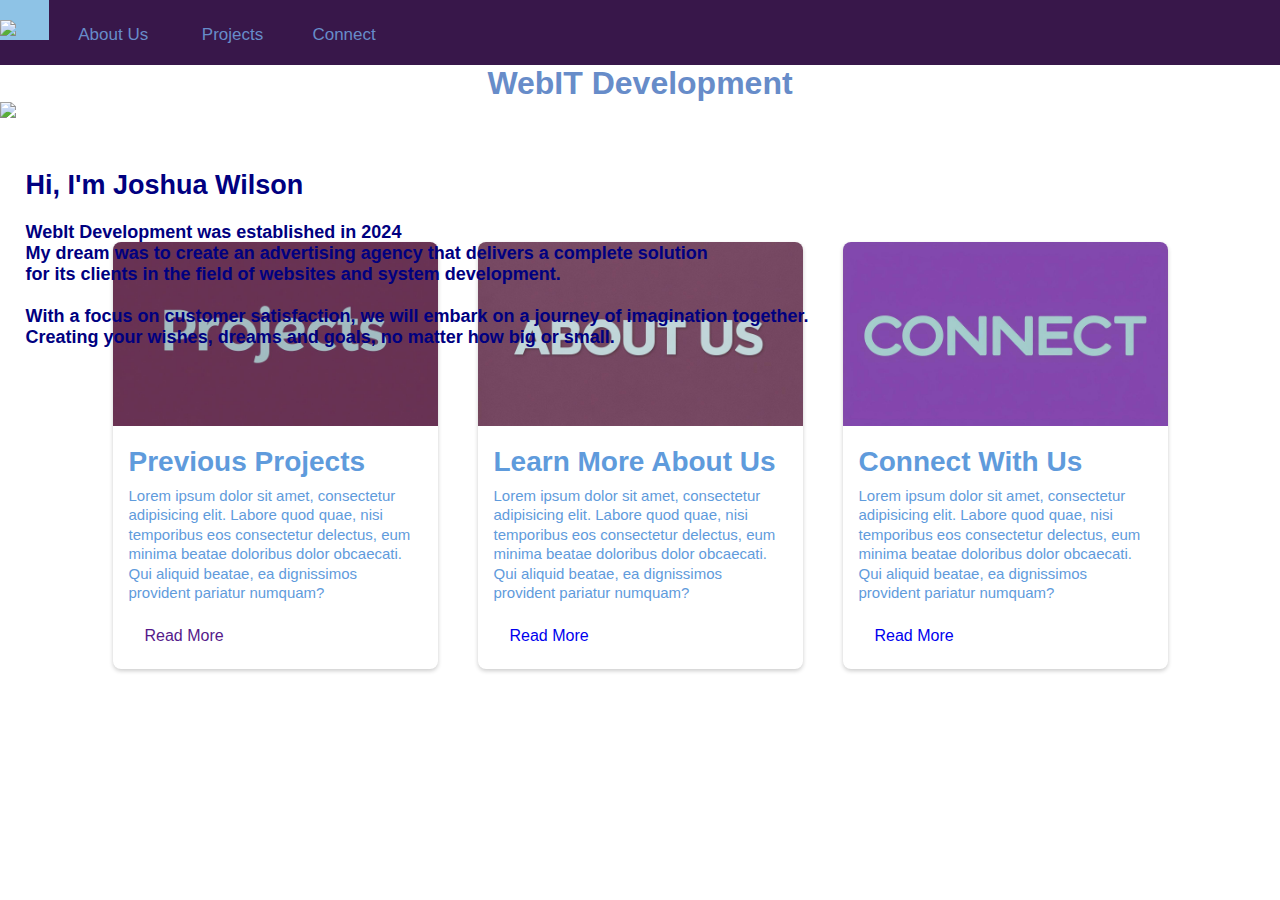
==== about.html @ 81a476a4 "Add files via upload" ====
<!DOCTYPE html>
<html lang="en">
<head>
    <meta charset="UTF-8">
    <meta name="viewport" content="width=device-width, initial-scale=1.0">
    <title>About Us</title>
   <link rel="stylesheet" href="about-style.css">
</head>
<body>  
  <!-- Nav Bar-->
    <nav>
        <ul>
          <li><a href="index.html""><img src="https://img.freepik.com/premium-vector/web-development-programming-code-testing-ui-concept-with-laptop-displaying-futuristic-code_375605-307.jpg?w=1380" class="home-logo" class="home-logo"></a></li>
          <li><a href="about.html"">About Us</a></li>
          <li>
            <a href="?"">Projects</a>
            <ul class="dropdown">
              <li><a href="?"">Anime</a></li>
              <li><a href="?"">Motorcyles</a></li>
              <li><a href="?"">Youtube</a></li>
            </ul>
          <li>
          <li><a href="connect.html"">Connect</a></li>
        </ul>
      </nav>
    <div>
    <h1 class="company-name">WebIT  Development </h1>
    </div>  
    
  <div class="banner-img"> 
    <img src="https://webmakers.expert/images/blog/en/what-is-a-software-company/what-is-a-software-company_sm.webp" height="auto" width="100%"> 
    <div class="banner-text">
      <h2>Hi, I'm Joshua Wilson </h2>
      <br>
      <p><strong>WebIt Development was established in 2024</strong></p>
      <pre><strong>My dream was to create an advertising agency that delivers a complete solution 
for its clients in the field of websites and system development.

With a focus on customer satisfaction, we will embark on a journey of imagination together.
Creating your wishes, dreams and goals, no matter how big or small. </strong></pre>
    </div>
  </div> 
<!-- Footer Cards-->
  <div class="card-container">
    <div class="card">
      <img src="Projects.jpg">
      <div class="card-content">
        <h3>Previous Projects</h3>
        <p>Lorem ipsum dolor sit amet, consectetur adipisicing elit. Labore quod quae, nisi temporibus eos consectetur delectus, eum minima beatae doloribus dolor obcaecati. Qui aliquid beatae, ea dignissimos provident pariatur numquam?</p>
        <a href="" class="btn">Read More</a>
      </div>
    </div>
    <div class="card">
      <img src="About.jpg">
      <div class="card-content">
        <h3>Learn More About Us</h3>
        <p>Lorem ipsum dolor sit amet, consectetur adipisicing elit. Labore quod quae, nisi temporibus eos consectetur delectus, eum minima beatae doloribus dolor obcaecati. Qui aliquid beatae, ea dignissimos provident pariatur numquam?</p>
        <a href="about.html" class="btn">Read More</a>
      </div>
    </div>
    <div class="card">
      <img src="Connect.jpg">
      <div class="card-content">
        <h3>Connect With Us</h3>
        <p>Lorem ipsum dolor sit amet, consectetur adipisicing elit. Labore quod quae, nisi temporibus eos consectetur delectus, eum minima beatae doloribus dolor obcaecati. Qui aliquid beatae, ea dignissimos provident pariatur numquam?</p>
        <a href="connect.html" class="btn">Read More</a>
      </div>
    </div>
  </div>
    
</body>
</html>
---- about-style.css ----
*{
    padding: 0px;
    margin: 0px;
    box-sizing: border-box;
    font-family: sans-serif;
    
  }
nav {
    background-color: #38174A;
}
ul li {
    display: inline-block;
    position: relative;
  
  }
  
  ul li a {
    display: block;
    padding: 20px 24.6px;
    color: #678cc9;
    text-decoration: none;
    text-align: center;
    font-size: 17px;
  }
  
  ul li ul.dropdown li {
    display: block;
  }
  ul li ul.dropdown {
    width: 100%;
    position: absolute;
    z-index: 999;
    display: none;
  }
  
  ul li a:hover{
    background: #8EC3E6;
  }
  
  ul li:hover ul.dropdown {
    display: block;
  }

  .company-name {
color: #678cc9;
text-align: center;
  }

.banner-img {
        width: 100%;
        height: auto;
        position: relative;
     }
     
.banner-text {
        position: absolute;
        top: 18%;
        left: 2%;
        padding-top: 5%;
        font-size: large;
        color: navy;
        
       
     }
.home-logo {
        position: absolute;
        height: auto;
        left: 0px;
        width: 50px;
       }
.card-container{
  display: flex;
  justify-content: center;
  flex-wrap: wrap;
  margin-top: 100px;
 }
 .card {
  width: 325px;
  border-radius: 8px;
  overflow: hidden;
  box-shadow: 0px 2px 4px rgba(0, 0, 0, 0.2);
  margin: 20px;
 }
 .card img {
  width: 100%;
  height: auto;
 }
.card-content {
  padding: 16px;
  color: #5F9BDC;
}
.card-content h3 {
  font-size: 28px;
  margin-bottom: 8px;
}
.card-content p {
  font-size: 15px;
  line-height: 1.3;
}
.card-content .btn {
  display: inline-block;
  padding: 8px 16px;
  text-decoration: none;
  border-radius: 4px;
  margin-top: 16px;
}
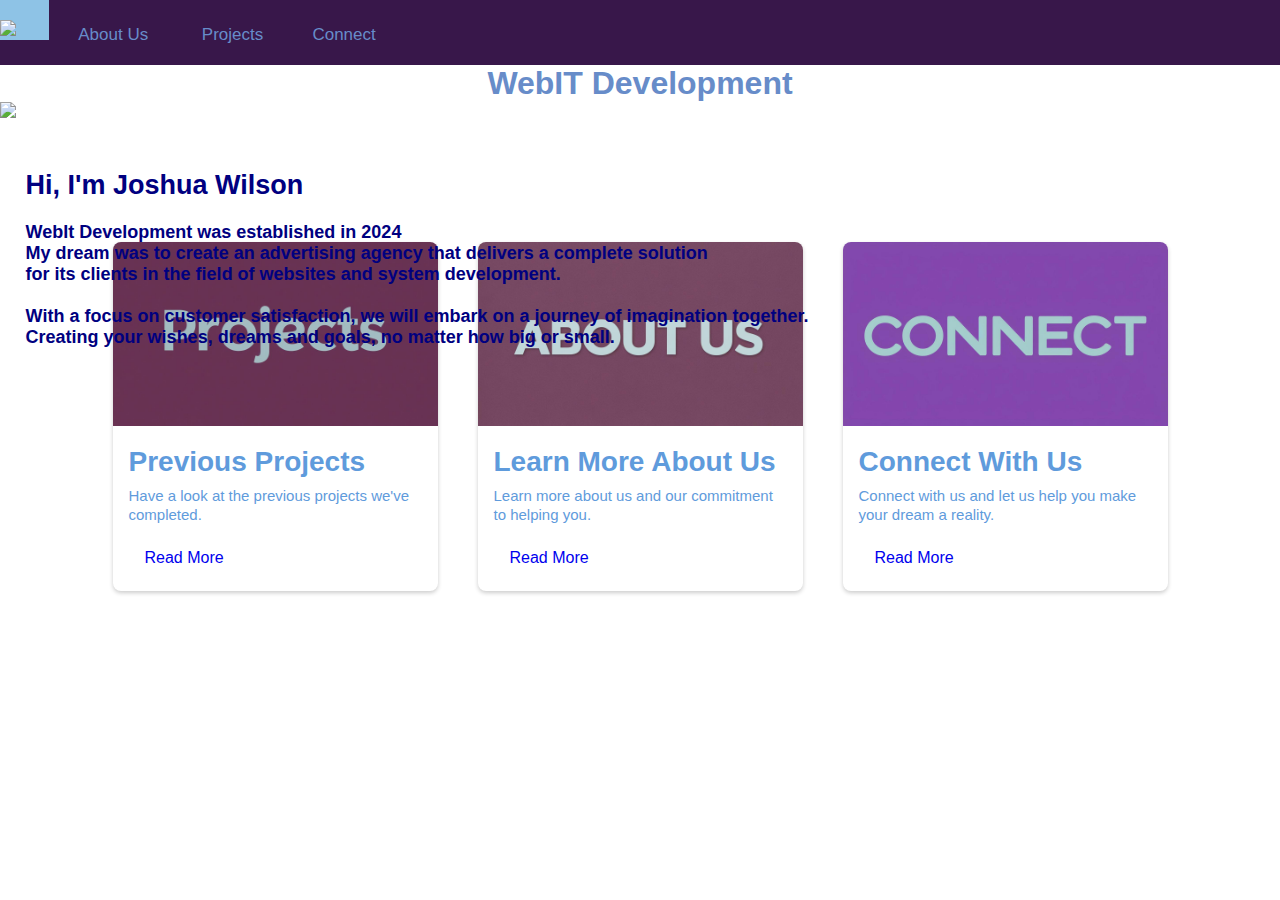
==== commit befd0c59: "Add files via upload" ====
--- a/about.html
+++ b/about.html
@@ -13,7 +13,7 @@
           <li><a href="index.html""><img src="https://img.freepik.com/premium-vector/web-development-programming-code-testing-ui-concept-with-laptop-displaying-futuristic-code_375605-307.jpg?w=1380" class="home-logo" class="home-logo"></a></li>
           <li><a href="about.html"">About Us</a></li>
           <li>
-            <a href="?"">Projects</a>
+            <a href="projects.html"">Projects</a>
             <ul class="dropdown">
               <li><a href="?"">Anime</a></li>
               <li><a href="?"">Motorcyles</a></li>
@@ -46,15 +46,15 @@
       <img src="Projects.jpg">
       <div class="card-content">
         <h3>Previous Projects</h3>
-        <p>Lorem ipsum dolor sit amet, consectetur adipisicing elit. Labore quod quae, nisi temporibus eos consectetur delectus, eum minima beatae doloribus dolor obcaecati. Qui aliquid beatae, ea dignissimos provident pariatur numquam?</p>
-        <a href="" class="btn">Read More</a>
+        <p>Have a look at the previous projects we've completed.</p>
+        <a href="projects.html" class="btn">Read More</a>
       </div>
     </div>
     <div class="card">
       <img src="About.jpg">
       <div class="card-content">
         <h3>Learn More About Us</h3>
-        <p>Lorem ipsum dolor sit amet, consectetur adipisicing elit. Labore quod quae, nisi temporibus eos consectetur delectus, eum minima beatae doloribus dolor obcaecati. Qui aliquid beatae, ea dignissimos provident pariatur numquam?</p>
+        <p>Learn more about us and our commitment to helping you.</p>
         <a href="about.html" class="btn">Read More</a>
       </div>
     </div>
@@ -62,7 +62,7 @@
       <img src="Connect.jpg">
       <div class="card-content">
         <h3>Connect With Us</h3>
-        <p>Lorem ipsum dolor sit amet, consectetur adipisicing elit. Labore quod quae, nisi temporibus eos consectetur delectus, eum minima beatae doloribus dolor obcaecati. Qui aliquid beatae, ea dignissimos provident pariatur numquam?</p>
+        <p>Connect with us and let us help you make your dream a reality.</p>
         <a href="connect.html" class="btn">Read More</a>
       </div>
     </div>
